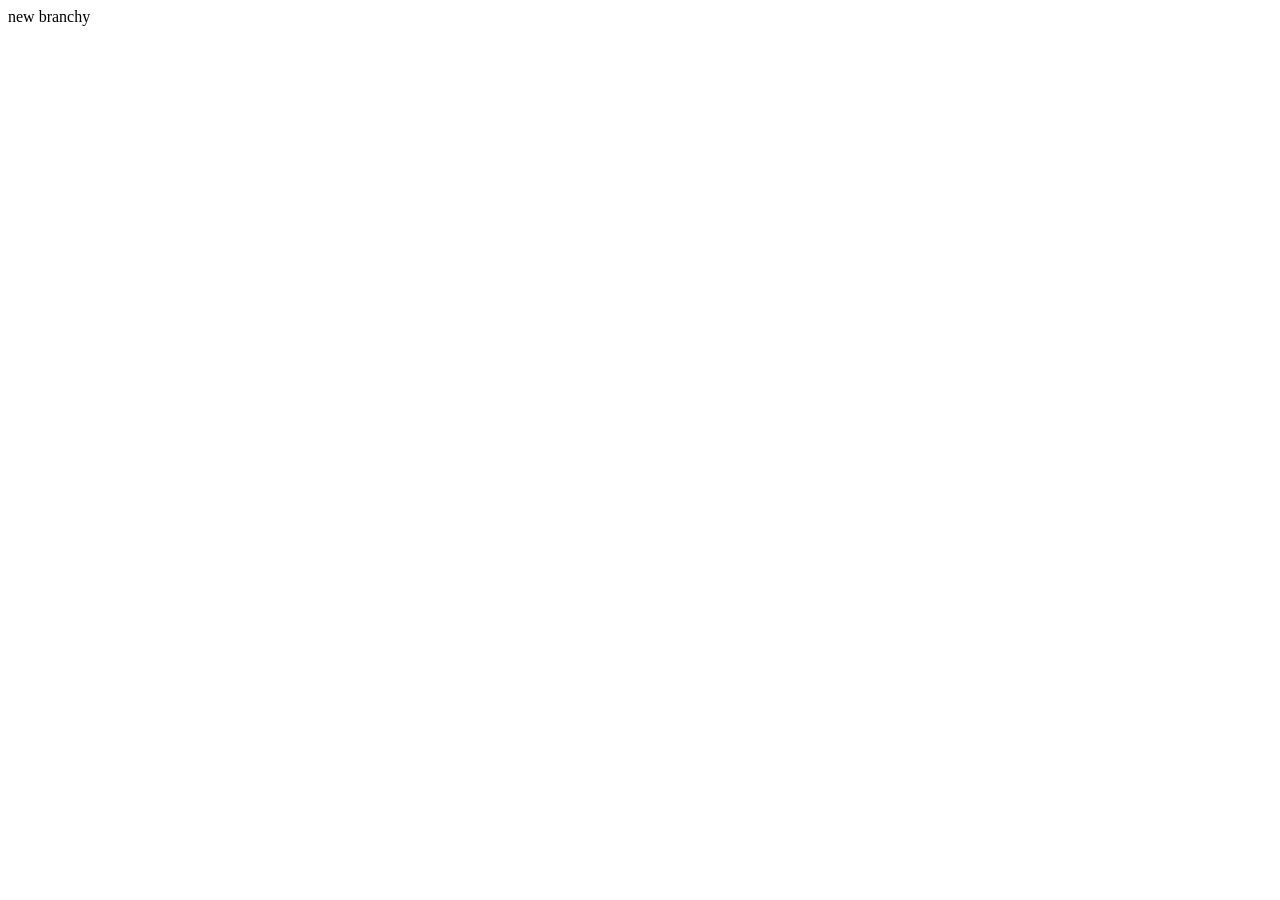
==== rt.html @ 70e26f32 "bla" ====
<!DOCTYPE html>
<html lang="en">
<head>
    <meta charset="UTF-8">
    <meta name="viewport" content="width=device-width, initial-scale=1.0">
    <title>Document</title>
</head>
<body>
    <span>new branchy</span>
</body>
</html>
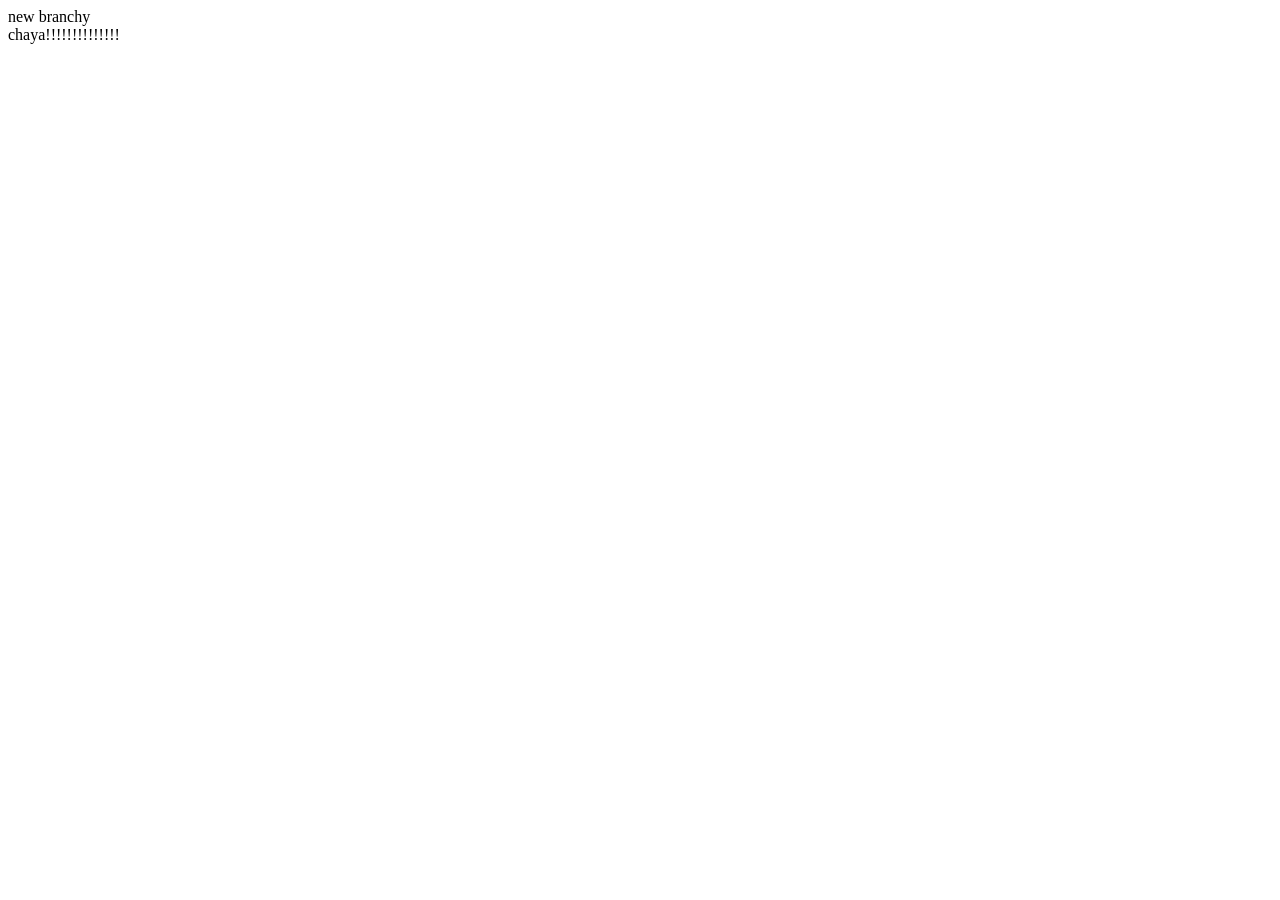
==== commit 3274e182: "blabla" ====
--- a/rt.html
+++ b/rt.html
@@ -7,5 +7,6 @@
 </head>
 <body>
     <span>new branchy</span>
+    <div>chaya!!!!!!!!!!!!!!</div>
 </body>
 </html>
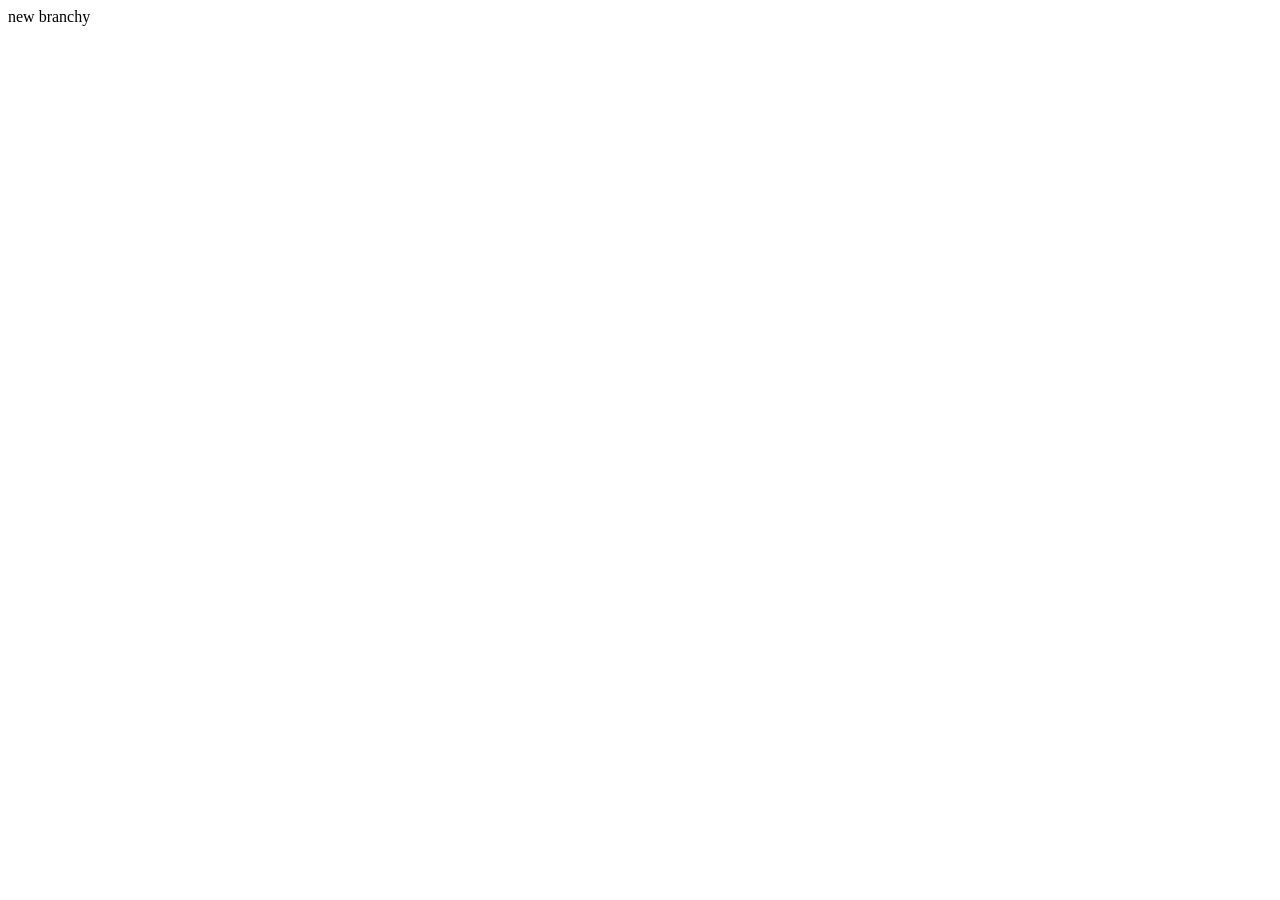
==== commit 6deaee28: "Merge branch 'new-branchy'" ====
--- a/rt.html
+++ b/rt.html
@@ -7,6 +7,5 @@
 </head>
 <body>
     <span>new branchy</span>
-    <div>chaya!!!!!!!!!!!!!!</div>
 </body>
 </html>
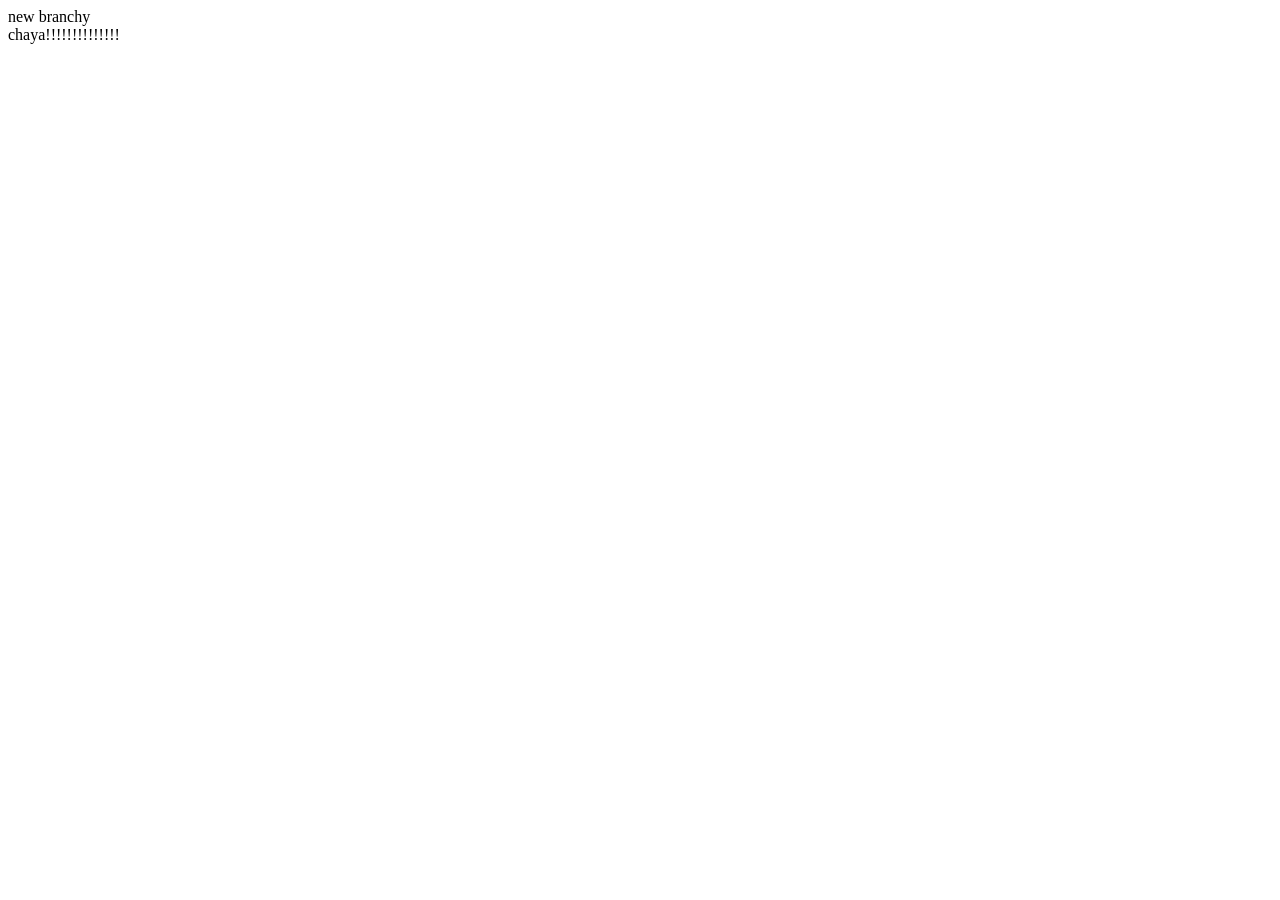
==== commit 385bc4b8: "Merge branch 'branchy2'" ====
--- a/rt.html
+++ b/rt.html
@@ -7,5 +7,6 @@
 </head>
 <body>
     <span>new branchy</span>
+    <div>chaya!!!!!!!!!!!!!!</div>
 </body>
 </html>
